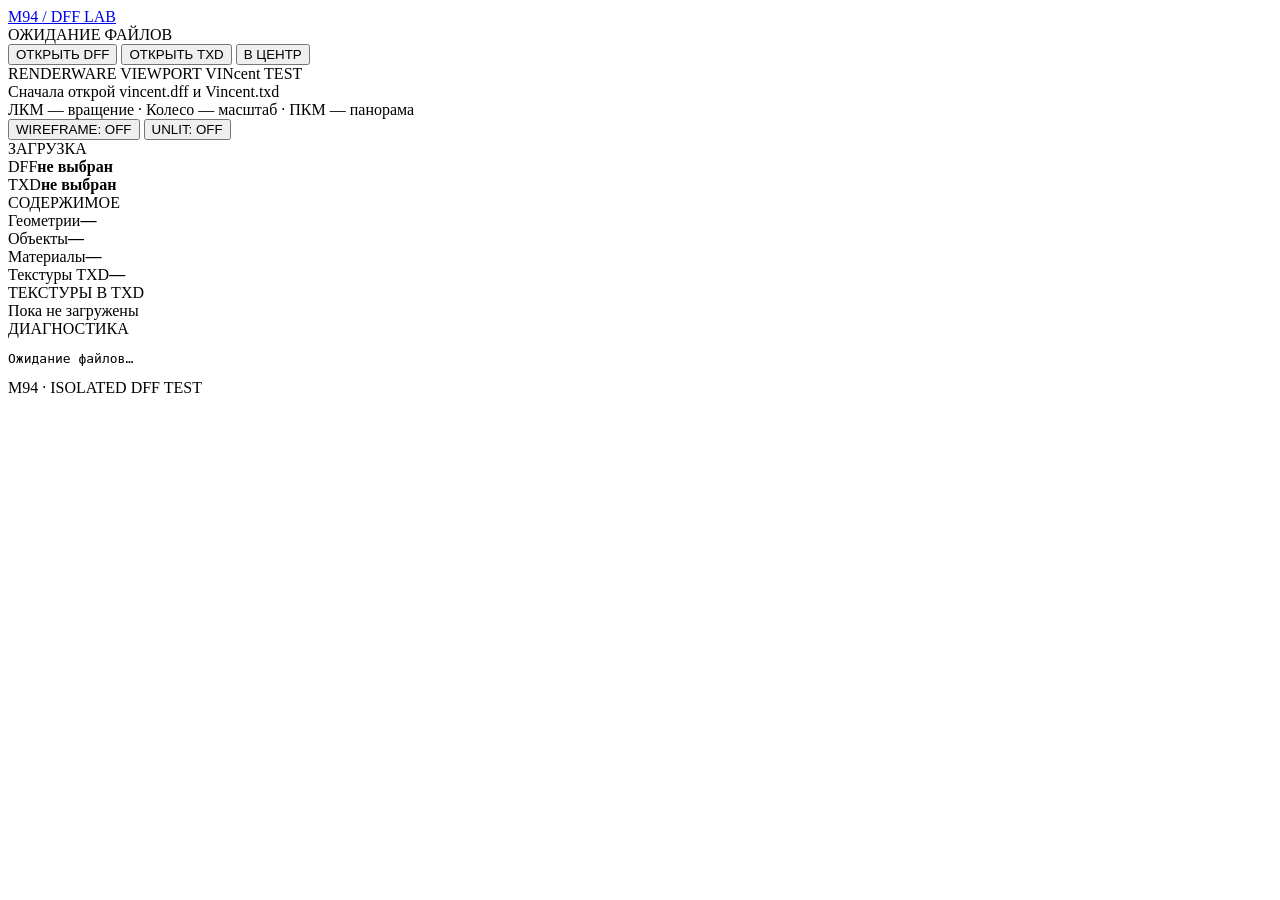
==== dff-lab.html @ 188d5524 "Add isolated RenderWare DFF and TXD test lab" ====
<!doctype html>
<html lang="ru">
<head>
<meta charset="UTF-8">
<meta name="viewport" content="width=device-width,initial-scale=1">
<meta name="theme-color" content="#17191d">
<title>M94 — DFF LAB</title>
<link rel="stylesheet" href="./dff-lab.css?v=1">
<script type="importmap">
{"imports":{"three":"https://esm.sh/three@0.160.0","three/addons/":"https://esm.sh/three@0.160.0/examples/jsm/"}}
</script>
</head>
<body>
<header class="topbar">
  <a class="brand" href="./">M94 <span> / DFF LAB</span></a>
  <div class="status"><i id="status-dot"></i><span id="status">ОЖИДАНИЕ ФАЙЛОВ</span></div>
  <div class="actions">
    <button id="load-dff" class="primary">ОТКРЫТЬ DFF</button>
    <input id="dff-file" type="file" accept=".dff" hidden>
    <button id="load-txd">ОТКРЫТЬ TXD</button>
    <input id="txd-file" type="file" accept=".txd" hidden>
    <button id="focus">В ЦЕНТР</button>
  </div>
</header>
<main>
  <section id="viewport">
    <div id="stage"></div>
    <div class="view-label">RENDERWARE VIEWPORT <span>VINcent TEST</span></div>
    <div id="message" class="message">Сначала открой vincent.dff и Vincent.txd</div>
    <div class="controls-hint">ЛКМ — вращение · Колесо — масштаб · ПКМ — панорама</div>
    <div class="view-tools">
      <button id="wire">WIREFRAME: OFF</button>
      <button id="unlit">UNLIT: OFF</button>
    </div>
  </section>
  <aside class="panel">
    <section>
      <div class="panel-title">ЗАГРУЗКА</div>
      <div class="file-row"><span>DFF</span><b id="dff-name">не выбран</b></div>
      <div class="file-row"><span>TXD</span><b id="txd-name">не выбран</b></div>
      <div class="panel-title sub">СОДЕРЖИМОЕ</div>
      <div class="metric"><span>Геометрии</span><b id="geometries">—</b></div>
      <div class="metric"><span>Объекты</span><b id="meshes">—</b></div>
      <div class="metric"><span>Материалы</span><b id="materials">—</b></div>
      <div class="metric"><span>Текстуры TXD</span><b id="textures">—</b></div>
    </section>
    <section class="texture-section">
      <div class="panel-title">ТЕКСТУРЫ В TXD</div>
      <div id="texture-list" class="texture-list">Пока не загружены</div>
    </section>
    <section class="log-section">
      <div class="panel-title">ДИАГНОСТИКА</div>
      <pre id="log">Ожидание файлов…</pre>
    </section>
    <div class="panel-foot">M94 · ISOLATED DFF TEST</div>
  </aside>
</main>
<script type="module" src="./dff-lab.js?v=1"></script>
</body>
</html>
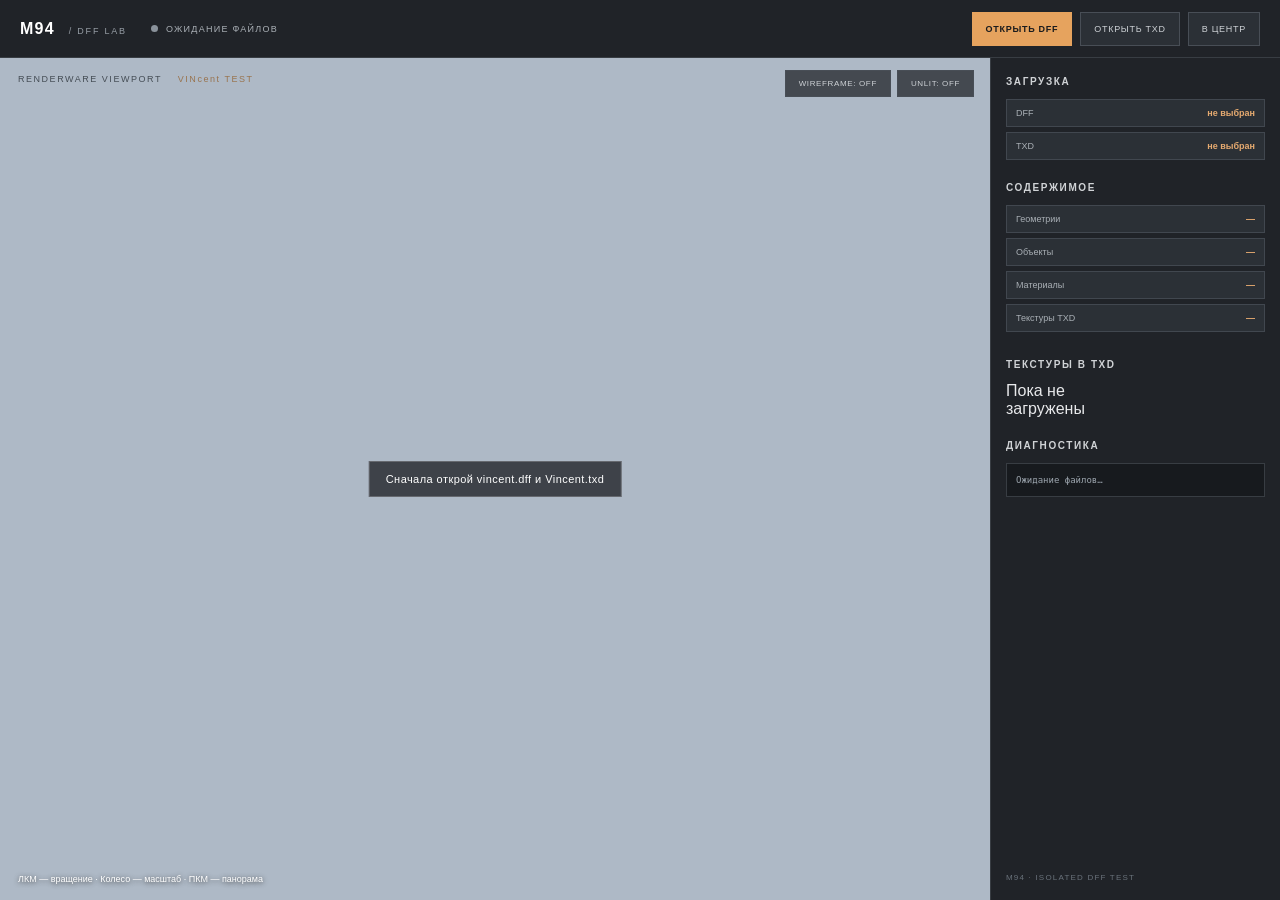
==== commit d8cc415b: "Refresh DFF lab script after diagnostics fix" ====
--- a/dff-lab.html
+++ b/dff-lab.html
@@ -55,6 +55,6 @@
     <div class="panel-foot">M94 · ISOLATED DFF TEST</div>
   </aside>
 </main>
-<script type="module" src="./dff-lab.js?v=1"></script>
+<script type="module" src="./dff-lab.js?v=2"></script>
 </body>
 </html>
--- a/dff-lab.css
+++ b/dff-lab.css
@@ -0,0 +1,23 @@
+*{box-sizing:border-box}
+:root{font-family:Inter,-apple-system,BlinkMacSystemFont,"Segoe UI",sans-serif;color:#e8e9eb;background:#17191d;color-scheme:dark}
+html,body{margin:0;width:100%;height:100%;overflow:hidden}
+button{font:inherit;cursor:pointer;height:34px;padding:0 13px;background:#2b3036;border:1px solid #484e56;color:#cdd1d5;font-size:9px;letter-spacing:.08em}
+button:hover{border-color:#e6a35e;color:#f0b478}
+.topbar{height:58px;background:#202328;border-bottom:1px solid #383d43;display:flex;align-items:center;padding:0 20px;gap:24px}
+.brand{font-size:16px;font-weight:900;letter-spacing:.08em;color:#fff;text-decoration:none}.brand span{font-size:9px;font-weight:500;letter-spacing:.2em;color:#969da5;margin-left:8px}
+.status{display:flex;align-items:center;gap:8px;font-size:9px;letter-spacing:.14em;color:#aab0b6}.status i{width:7px;height:7px;border-radius:50%;background:#8a929b}.status i.good{background:#9cbd8d}.status i.bad{background:#d37d69}
+.actions{margin-left:auto;display:flex;gap:8px}button.primary{background:#e6a35e;border-color:#e6a35e;color:#1a1b1d;font-weight:800}
+main{height:calc(100% - 58px);display:grid;grid-template-columns:minmax(0,1fr) 290px}
+#viewport{position:relative;min-width:0;min-height:0;background:#aeb9c6;overflow:hidden}#stage{position:absolute;inset:0}#stage canvas{display:block;width:100%;height:100%;outline:none}
+.view-label{position:absolute;top:16px;left:18px;font-size:9px;letter-spacing:.17em;color:#454d55;pointer-events:none}.view-label span{margin-left:12px;color:#99744f}
+.message{position:absolute;top:50%;left:50%;transform:translate(-50%,-50%);padding:11px 16px;background:#202328c9;border:1px solid #ffffff35;color:#fff;font-size:11px;letter-spacing:.04em;pointer-events:none;max-width:80%;text-align:center}.message.hidden{display:none}
+.controls-hint{position:absolute;bottom:16px;left:18px;font-size:9px;color:#fff;text-shadow:0 1px 5px #333;pointer-events:none}
+.view-tools{position:absolute;right:16px;top:12px;display:flex;gap:6px}.view-tools button{height:27px;font-size:8px;background:#202328bd}
+.panel{background:#202328;border-left:1px solid #383d43;padding:18px 15px;display:flex;flex-direction:column;min-height:0;overflow:auto}
+.panel-title{font-size:10px;font-weight:800;letter-spacing:.16em;color:#d0d3d6;margin-bottom:12px}.panel-title.sub{margin-top:22px}
+.file-row,.metric{display:flex;justify-content:space-between;align-items:center;gap:10px;padding:8px 9px;margin-bottom:5px;background:#2b3036;border:1px solid #41474f;font-size:9px;color:#aab0b6}.file-row b,.metric b{font-weight:600;color:#e6aa70;text-align:right;overflow:hidden;text-overflow:ellipsis;white-space:nowrap;max-width:165px}
+.texture-section{margin-top:22px}.texture-list{display:grid;grid-template-columns:1fr 1fr;gap:5px;max-height:220px;overflow:auto}.texture-item{min-width:0;padding:6px;background:#2b3036;border:1px solid #41474f;font-size:8px;color:#b9c0c7;overflow:hidden;text-overflow:ellipsis;white-space:nowrap}.texture-item em{display:block;color:#7f8992;font-style:normal;margin-top:3px}
+.log-section{margin-top:22px;min-height:90px;flex:1}.log-section pre{margin:0;white-space:pre-wrap;overflow-wrap:anywhere;font:9px/1.6 ui-monospace,SFMono-Regular,monospace;color:#9da6af;background:#171a1e;border:1px solid #383d43;padding:9px;max-height:230px;overflow:auto}
+.panel-foot{margin-top:18px;font-size:8px;letter-spacing:.15em;color:#69727b}
+@media(max-width:760px){main{grid-template-columns:minmax(0,1fr) 230px}.topbar{padding:0 10px;gap:10px}.brand span{display:none}.actions button{padding:0 8px;font-size:8px}.status{display:none}}
+@media(max-width:520px){main{grid-template-columns:minmax(0,1fr) 180px}.panel{padding:12px 8px}.file-row,.metric{padding:7px 5px}.file-row b,.metric b{max-width:95px}.view-tools{top:auto;bottom:42px;right:8px}}
